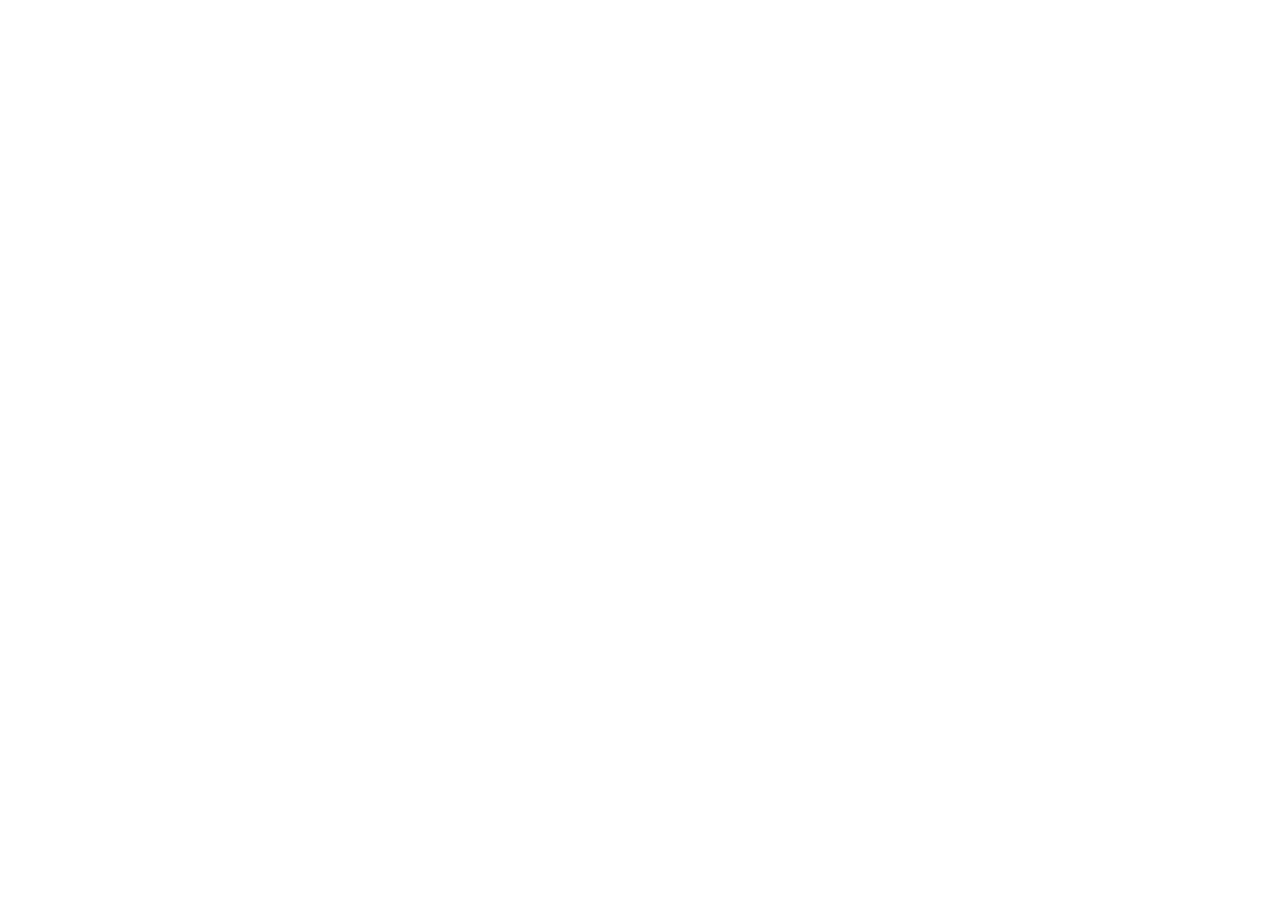
==== index.html @ 1d8ae359 "Create index.html" ====
<!DOCTYPE html>
<html lang="en">
<head>
    <meta charset="UTF-8">
    <meta name="viewport" content="width=device-width, initial-scale=1.0">
    <title>Sorry, www.robloxhacks.org is fake</title>
</head>
<body>
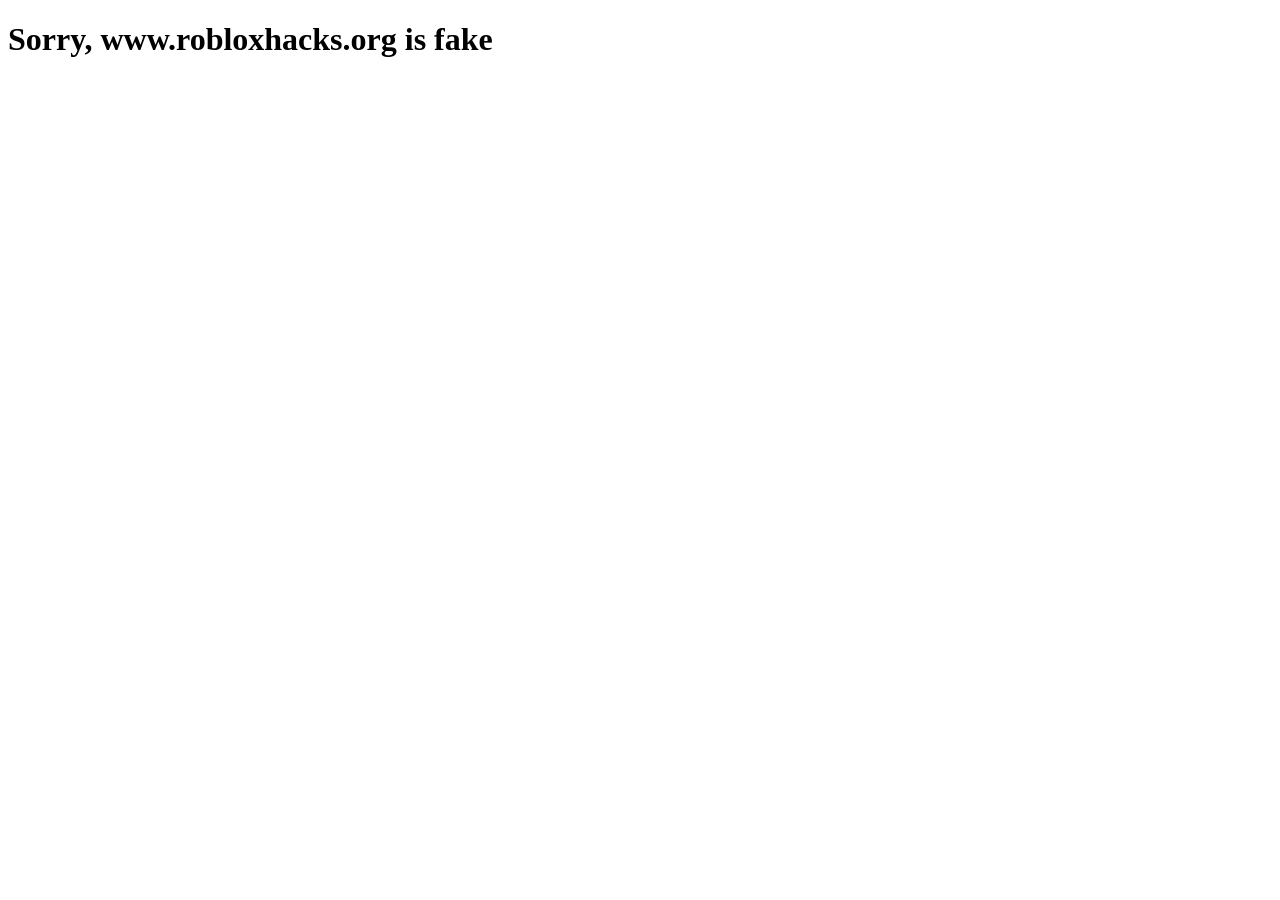
==== commit 19ef3bbc: "Update index.html" ====
--- a/index.html
+++ b/index.html
@@ -3,6 +3,12 @@
 <head>
     <meta charset="UTF-8">
     <meta name="viewport" content="width=device-width, initial-scale=1.0">
-    <title>Sorry, www.robloxhacks.org is fake</title>
+    <title>LOL</title>
 </head>
 <body>
+
+    <h1>Sorry, www.robloxhacks.org is fake</h1>
+
+
+</body>
+</html>
